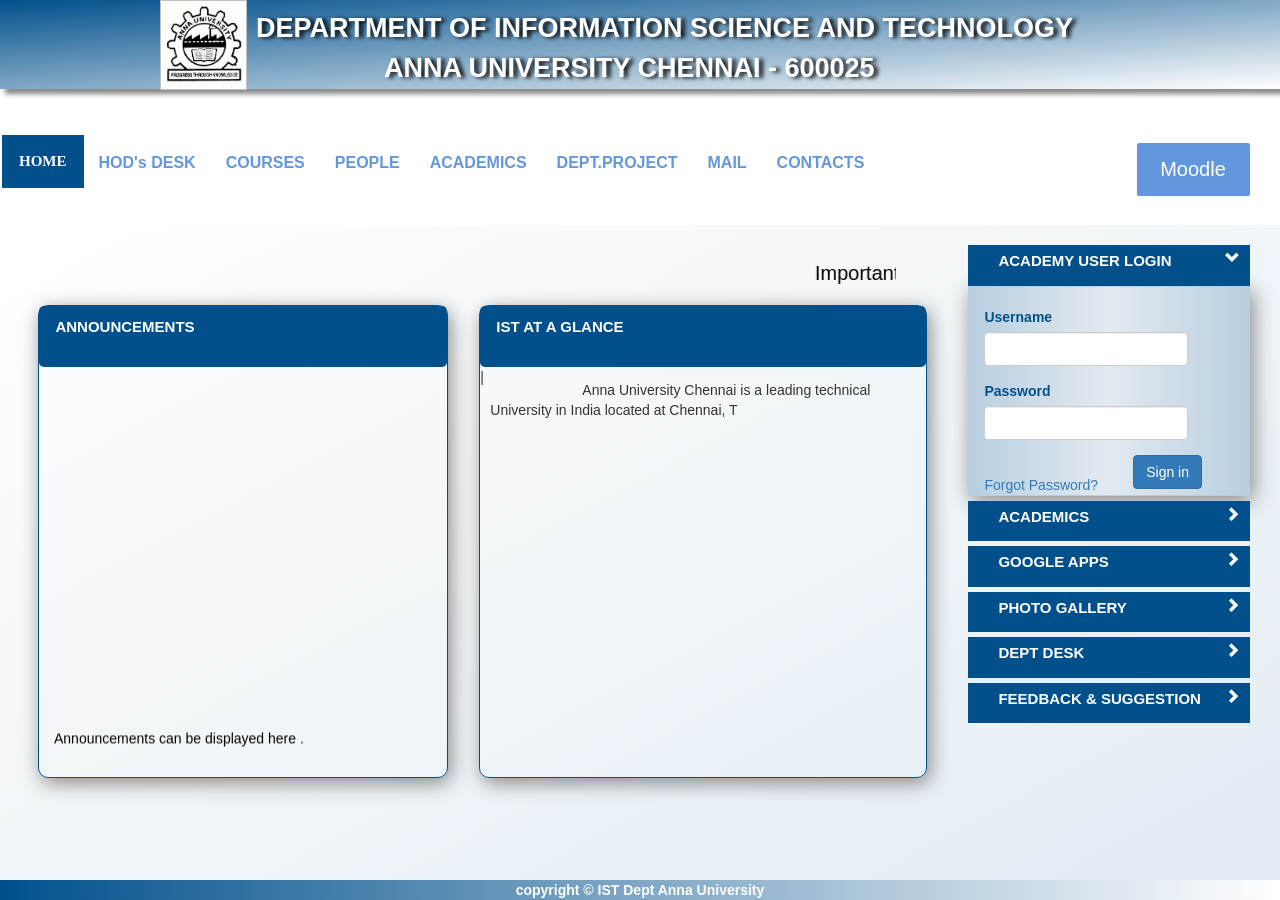
==== dept.html @ 3ae32353 "Add files via upload" ====
<html>
<head>
  <meta charset="utf-8">
  <meta name="viewport" content="width=device-width, initial-scale=1">
  <link rel="stylesheet" href="https://maxcdn.bootstrapcdn.com/bootstrap/3.3.7/css/bootstrap.min.css">
  <script src="https://code.jquery.com/jquery-3.2.1.js"></script>
  <script src="https://ajax.googleapis.com/ajax/libs/jquery/3.2.1/jquery.min.js"></script>
  <script src="typed.js" type="text/javascript"></script>
  <script src="jquery-3.2.1.min.js"></script>
  <link rel="stylesheet" type="text/css" href="css_file.css">
  <link href="https://fonts.googleapis.com/css?family=Oleo+Script" rel="stylesheet">
  <script src="https://maxcdn.bootstrapcdn.com/bootstrap/3.3.7/js/bootstrap.min.js"></script>
  <script src="file.js"></script>
</head>
<body>
<!--  <div id="string">
    <p class="dept_text1">DEPARTMENT OF INFORMATION SCIENCE AND TECHNOLOGY<p>
    <p class="dept_text2">WELCOM<P>
  </div>
<div class="header_text">
  <span id="text"></span>
 </div>
  <script>
    var typed = new Typed('#text',{
      stringsElements : '#string',
    //  typespeed : 0.1
      loop : false

    });
    </script>
-->
<!--<div id="typed-strings">
    <p>DEPARTMENT OF INFORMATION SCIENCE AND TECHNOLOGY</p>
</div>
<div id="typed-s">
    <p>ANNA UNIVERSITY CHENNAI - 600025</p>
</div>

  <div class="header_text">
  <img class="image">
<span id="typed" class="dept_text1"></span>
<span id="type" class="dept_text2"></span>
</div>
<script>

  var typed = new Typed('#typed', {
    stringsElement: '#typed-strings',
    typeSpeed  : 60
  });


  var type = new Typed('#type', {
    stringsElement: '#typed-s',
    startDelay : 4000 ,
    typeSpeed  : 30
  });

</script>

-->
<div class="header_text">
  <img class="image"></img>
  <div class="dept_text1">
    <p>DEPARTMENT OF INFORMATION SCIENCE AND TECHNOLOGY </p>
  </div>
  <div class="dept_text2">
    <p>ANNA UNIVERSITY CHENNAI - 600025 </p>
  </div>
</div>
  <div class="menu">
  <ul>
    <li><a class="active" href="#home">HOME</a></li>
    <li><a href="#news">HOD's DESK</a></li>
    <li class="dropdown">
      <a href="javascript:void(0)" class="dropbtn">COURSES</a>
      <div class="dropdown-content">
        <a href="#" style="font-size:12px">B.Tech (IT)</a>

        <ul class="sub1">
            <li><a href="#" style="font-size:12px">R2012</a></li>
            <li><a href="#" style="font-size:12px">R2008</a></li>
            <li><a href="#" style="font-size:12px">R2004</a></li>
            <li><a href="#" style="font-size:12px">PARTTIME R2013</a></li>
        </ul>

        <a href="#" style="font-size:12px">M.Tech (IT)</a>
        <a href="#" style="font-size:12px">ME (MM)</a>
        <a href="#" style="font-size:12px">MCA (REG & SS)</a>
      </div>
    </li>
    <li class="dropdown">
      <a href="javascript:void(0)" class="dropbtn">PEOPLE</a>
      <div class="dropdown-content">
        <a href="#" style="font-size:12px">TEACHING</a>
        <a href="#" style="font-size:12px">NON-TEACHING</a>
        <a href="#" style="font-size:12px">STUDENTS</a>
      </div>
    </li>
    <li class="dropdown">
      <a href="javascript:void(0)" class="dropbtn">ACADEMICS</a>
      <div class="dropdown-content">
        <a href="#" style="font-size:12px">ASSESSMENT SCHEDULE</a>
        <a href="#" style="font-size:12px">COURSE INCHARGE</a>
        <a href="#" style="font-size:12px">PROFESSOR INCHARGE</a>
      </div>
    </li>
    <li><a href="#home">DEPT.PROJECT</a></li>
    <li><a href="#news">MAIL</a></li>
    <li><a href="#home">CONTACTS</a></li>

  </ul>
  <button class="button" style="vertical-align:middle"><span>Moodle </span></button>
</div>
<div class="page">
<!-- <div class="login">  -->
<marquee class="info" width="70%">Important links can be displayed here.</marquee>
  <div class="leftpane">
    <div class="announment">
      <div class="announ">
        <label class="annou_text">ANNOUNCEMENTS</label>
      </div>
      <div class="an_content">
        <marquee direction="up" behavior="scroll" width="95%" height="90%" scrollamount="3" hspace="15">
        Announcements can be displayed here .<br><br>
        Information to students are displayed here. <br><br>
        Exam schedule<br><br>
        Events happening in the department

        </marquee>

      </div>
    </div>
  </div>
  <div class="midpane">
    <div class="glance">
      <div class="glan">
        <label class="glance_text">IST AT A GLANCE</label>
      </div>
      <div class="glance_content">
        <div class="x">
          <p>
            &nbsp;&nbsp;&nbsp;&nbsp;&nbsp;&nbsp;&nbsp;&nbsp;&nbsp;&nbsp;&nbsp;Anna University Chennai is a leading technical University in India located at Chennai, Tamil Nadu. Department of Information Science & Technology (IST) was carved out of the , Department of Computer Science and Engineering in May 2010.
         <br>&nbsp;&nbsp;&nbsp;&nbsp;&nbsp;&nbsp;&nbsp;&nbsp;&nbsp;&nbsp;&nbsp;The Department functions under the Faculty of Information and Communication Engineering.  Dr. Saswati Mukherjee, is currently the Head of the Department. IST function as one of the University Department having academic autonomy of having its own syllabus and curriculum. It offers  undergraduate, postgraduate and research programmes in various disciplines of Information Technology,Multimedia & MCA Degree Programme.
         <br>&nbsp;&nbsp;&nbsp;&nbsp;&nbsp;&nbsp;&nbsp;&nbsp;&nbsp;&nbsp;&nbsp;In addition, the Department conducts CISCO Ceritified CCNA Programme for Engineering Graduates. CISCO Systems works with educational organizations to train students and instructors on the latest networking technologies.Anna University is one of the Regional Academy which offer CCNA Exploration & Discovery Training programme for the Local Academies Instructors and students, provide support to Local Academies within the region.
          </p>
        </div>

        <span id="con" class="x"></span>
    <!--     <p class="x">
           The Department functions under the Faculty of Information and Communication Engineering.  Dr. Saswati Mukherjee, is currently the Head of the Department. IST function as one of the University Department having academic autonomy of having its own syllabus and curriculum. It offers  undergraduate, postgraduate and research programmes in various disciplines of Information Technology,Multimedia & MCA Degree Programme.
           <br>
         </p>
         <p class="x">
           In addition, the Department conducts CISCO Ceritified CCNA Programme for Engineering Graduates. CISCO Systems works with educational organizations to train students and instructors on the latest networking technologies.Anna University is one of the Regional Academy which offer CCNA Exploration & Discovery Training programme for the Local Academies Instructors and students, provide support to Local Academies within the region.
         </p> -->
      </div>
    </div>
  </div>
<script>
  var tex = new Typed('#con', {
    stringsElement: '.x',
    startDelay : 1 ,
    typeSpeed  : 1
  });
</script>
  <div class = "rightPane">
    <div class="login_heading">
      <p class="login_text" onclick="togglePanel('login_content','login_heading')">ACADEMY USER LOGIN
      <span class="right glyphicon glyphicon-chevron-right pull-right"></span>
      <span class="down glyphicon glyphicon-chevron-down pull-right"></span>
      </p>
    </div>

    <div class="login_content">
      <div class="form-group username"><br>
          <label for="inputdefault">Username</label>
          <input class="form-control username_box" id="inputdefault" type="text">
      </div>

      <div class="form-group username">
          <label for="inputdef">Password</label>
          <input class="form-control username_box" id="inputdef" type="text">
      </div>

      <button type="button" class="btn btn-primary pull-right" style="margin-right:47px">Sign in</button><br>
      <a href="#" class="forgot">Forgot Password?</a>
    </div>
  <!-- </div> -->

    <div class="academics">
      <p class="academic_text" onclick="togglePanel('academics_content','academics')">ACADEMICS
        <span class="right glyphicon glyphicon-chevron-right pull-right"></span>
        <span class="down glyphicon glyphicon-chevron-down pull-right"></span>
      </p>
    </div>

    <div class="academics_content">

        <p><br>&nbsp;&nbsp;&nbsp;&nbsp;&nbsp;&nbsp;&nbsp;&nbsp;<a href="#" style="font-weight:bold">UG & PG Regulations</a> <br>
        &nbsp;&nbsp;&nbsp;&nbsp;&nbsp;&nbsp;&nbsp;&nbsp;<a href="#" style="font-weight:bold">ISTA Placement Diary</a> <br>
        &nbsp;&nbsp;&nbsp;&nbsp;&nbsp;&nbsp;&nbsp;&nbsp;<a href="#" style="font-weight:bold">T & L </a><br>
        &nbsp;&nbsp;&nbsp;&nbsp;&nbsp;&nbsp;&nbsp;&nbsp;<a href="#" style="font-weight:bold">TIP2017 Photos</a></p>


    </div>

    <div class="app">
      <p class="app_text" onclick="togglePanel('app_content','app')">GOOGLE APPS
        <span class="right glyphicon glyphicon-chevron-right pull-right"></span>
        <span class="down glyphicon glyphicon-chevron-down pull-right"></span>
      </p>
    </div>

    <div class="app_content">
      <p>
        <br>
        &nbsp;&nbsp;&nbsp;&nbsp;&nbsp;&nbsp;&nbsp;&nbsp;<a href="#" style="font-weight:bold">AUIST MAIL</a>
        <br>
        &nbsp;&nbsp;&nbsp;&nbsp;&nbsp;&nbsp;&nbsp;&nbsp;<a href="#" style="font-weight:bold">CALENDAR</a>
        <br>
        &nbsp;&nbsp;&nbsp;&nbsp;&nbsp;&nbsp;&nbsp;&nbsp;<a href="#" style="font-weight:bold">DRIVE & DOCS</a>
        <br>
        &nbsp;&nbsp;&nbsp;&nbsp;&nbsp;&nbsp;&nbsp;&nbsp;<a href="#" style="font-weight:bold">WEBSITE</a>
        <br>
        &nbsp;&nbsp;&nbsp;&nbsp;&nbsp;&nbsp;&nbsp;&nbsp;<a href="#" style="font-weight:bold;color : #01508C">CONTACTS</a>
      </p>

    </div>

    <div class="gallery">
      <p class="gallery_text" onclick="togglePanel('gallery_content','gallery')">PHOTO GALLERY
        <span class="right glyphicon glyphicon-chevron-right pull-right"></span>
        <span class="down glyphicon glyphicon-chevron-down pull-right"></span>
      </p>
    </div>

    <div class="gallery_content">
      <center><a href="#"><img src="gallery-icon.png" class="image_1"></img></a></center>

    </div>

    <div class="des">
      <p class="des_text" onclick="togglePanel('des_content','des')">DEPT DESK
        <span class="right glyphicon glyphicon-chevron-right pull-right"></span>
        <span class="down glyphicon glyphicon-chevron-down pull-right"></span>
      </p>
    </div>

    <div class="des_content">

        <p><br><br>&nbsp;&nbsp;&nbsp;&nbsp;&nbsp;&nbsp;&nbsp;&nbsp;<a href="#" style="font-weight:bold">DEPT INTERCOM</a> <br>
        &nbsp;&nbsp;&nbsp;&nbsp;&nbsp;&nbsp;&nbsp;&nbsp;<a href="#" style="font-weight:bold">STUDENTS MAIL ID</a> <br>
      </p>

    </div>

    <div class="feed">
      <p class="feed_text" onclick="togglePanel('feed_content','feed')">FEEDBACK & SUGGESTION
        <span class="right glyphicon glyphicon-chevron-right pull-right"></span>
        <span class="down glyphicon glyphicon-chevron-down pull-right"></span>
      </p>
    </div>

    <div class="feed_content">

        <p><br><br>&nbsp;&nbsp;&nbsp;&nbsp;&nbsp;&nbsp;&nbsp;&nbsp;<a href="#" style="font-weight:bold">DEPT INTERCOM</a> <br>
        &nbsp;&nbsp;&nbsp;&nbsp;&nbsp;&nbsp;&nbsp;&nbsp;<a href="#" style="font-weight:bold">STUDENTS MAIL ID</a> <br>
      </p>

    </div>

  </div>
  <footer class="appFooter">copyright &copy; IST Dept Anna University<footer>
</div>
</body>

</html>
---- css_file.css ----
.header_text
{
  width : 100%;
  height : 89px ;
  position: absolute;
  left: 0% ;
  top : 0% ;
  background-color: #6397DD ;
  background: linear-gradient(to bottom right, #01508C , white);
  box-shadow:5px 5px 5px #888888;

}

.image{
  background-image: url("i.jpg");
  position: absolute;
  width: 87px ;
  height: 90px ;
left : 160px ;
background-repeat: no-repeat;
background-size: contain;
}
.dept_text1
{
  font-size : 27px ;
  position: absolute;
  font-family: arial , verdana , sans-serif ;
  color : white ;
  top : 10% ;
  width: 70% ;
  text-shadow: 4px 1px 4px #000000;
  left: 20% ;
  font-weight: bold;
}
/*#D3D4E3*/
.dept_text2
{
  font-size : 27px ;
  position: absolute;
  font-family: arial , verdana , sans-serif ;
  color : white ;
  top : 55% ;
  width: 60% ;
  left: 30% ;
  text-shadow: 4px 1px 4px #000000;
  font-weight: bold;
}


.menu{
  position : absolute ;
  width : 99% ;
  height: 50% ;
  top : 15% ;

}

.page{
  width: 100%;
  position: absolute;
  height: 75%;
  top : 25%;
  background: linear-gradient(to bottom right , white , #E2ECF3);
}
ul {
    list-style-type: none;
    margin: 0;
    padding: 0;
    overflow: hidden;
    background-color: white;
    height : 100% ;
    position: absolute;
    left : 2px ;
}
.sub1{
  left : 160px ;
  background-color: #ECF1F5 ;
  display : none ;
  top : 0% ;
  height : auto ;
  width : 77%;
}

li {
    float: left;
}

li a, .dropbtn {
    display: inline-block;
    color: #6397DD;
    text-align: center;
    padding: 17px 15px;
    text-decoration: none;
    font-size : 16px ;
    font-family:  arial , verdana , sans-serif ;
    font-weight: bold;
}

li a:hover:not(.active), .dropdown:hover .dropbtn {
    background-color: white;
    color : #6397DD ;
    border-bottom: 3px solid #01508C;
    text-decoration: none;
    padding-bottom: 11px ;
}
li.dropdown {
    display: inline-block;
}

.active{
  background-color: #01508C ;
  color : white ;

  display: inline-block;
  text-align: center;
  padding: 16px 17px;
  text-decoration: none;
  font-size : 15px ;
  font-family:  verdana ;
  font-weight: bold;

}

.active:hover{
  background-color: #01508C ;
  color : white ;

  display: inline-block;
  text-align: center;
  padding: 16px 17px;
  text-decoration: none;
  font-size : 15px ;
  font-family:  verdana ;
  font-weight: bold;

}

.dropdown-content {
    display: none;
    position: absolute;
    background-color: #ECF1F5;
    min-width: 160%;
    box-shadow: 0px 8px 16px 0px rgba(0,0,0,0.2);
    z-index: 1;
}
.dropdown-content a {
    color: black;
    padding: 12px 16px;
    text-decoration: none;
    display: block;
    text-align: left;
}

.dropdown-content a:hover {
  background-color: #f1f1f1;
}

.dropdown:hover .dropdown-content {
    display: block;
}
.dropdown-content:hover .sub1{
  display: block ;
}
/*.dropdown_subcontent1{
      display: none;
      position: relative;
      background-color: #f9f9f9;
      min-width: 160px;
      box-shadow: 0px 8px 16px 0px rgba(0,0,0,0.2);
      z-index: 1;
}

.dropdown_subcontent1 a {
    color: black;
    padding: 12px 16px;
    text-decoration: none;
    display: block;
    text-align: left;
}
*/
.moodle{
  position: absolute;
  right : 0% ;

}
.button {
  display: inline-block;
  border-radius: 2px;
  background-color: #6397DD;
  border: none;
  color: white;
  text-align: center;
  font-size: 20px;
  padding: 12px;
  width: 113px;
  transition: all 0.5s;
  cursor: pointer;
  margin: 5px;
  position: absolute;
  right: 1% ;
  top : 3px ;
}

.button span {
  cursor: pointer;
  display: inline-block;
  position: relative;
  transition: 0.5s;
}

.button span:after {
  content: '\00bb';
  position: absolute;
  opacity: 0;
  top: 0;
  right: -20px;
  transition: 0.5s;
}

.button:hover span {
  padding-right: 25px;
}

.button:hover span:after {
  opacity: 1;
  right: 0;
}

a.font{
  color : #01508C ;
  font-weight : bold ;
}

.info{
  position: absolute;
  top : 5% ;
  color : black ;
  font-size: 20px ;
  font-family: arial , verdana , sans-serif;
}
.leftpane{
  position: absolute;
  width: 32% ;
  height : 100% ;
  left : 3% ;
}
.announment{
  position: relative;
  width : 100% ;
  height : 70% ;
  border : 1px solid #01508C ;
  top : 80px;
  border-radius:10px;
  box-shadow:3px 5px 20px #888888;
}

.announ{
  position: relative;
  border-radius: 5px;
  width : 100% ;
  height : 13% ;
  background-color: #01508C ;

}

.annou_text{
  position: relative;
  color : white ;
  top : 10px ;
  left : 16px ;
  font-size : 15px;
}
.an_content{
  position: absolute;
  width: 100% ;
  height: 95% ;
  overflow : hidden;
  font-family: arial , verdana , sans-serif;
  color : black ;
}

.midpane{
  position: absolute;
  width: 35% ;
  height: 100%;
  left: 35% ;
}
.glance{
  position: relative;
  width : 100% ;
  height : 70% ;
  border : 1px solid #01508C ;
  top : 80px ;
  left : 7% ;
  border-radius:10px;
  box-shadow:3px 5px 20px #888888;
}

.glan{
  position: relative;
  width : 100% ;
  height : 13% ;
  border-radius:5px;
  background-color: #01508C ;
}

.glance_text{
  position: relative;
  color : white ;
  top : 10px ;
  left : 16px ;
  font-size : 15px ;
}
.glance_content{
  position: absolute;
  width: 100% ;
  height: 87% ;
  overflow : auto;
}
.x{
  word-wrap: break-word;
  text-indent: 50 ;
  padding-top: 13px ;
  position: absolute ;
  padding-left: 10px ;
  width : 100% ;
}


.rightPane{
  position: relative;
  top:20px;
  margin-right: 30px;
  width:22%;
  float: right;
  height: auto;
}

.login{
  position: absolute;
  width: 23% ;
  height: 43% ;
  top : 30% ;
  border: 1px solid #B8CFE0 ;
  right: 1% ;
  background-color: #B8CFE0 ;
  box-shadow:3px 5px 20px #888888;
  background: linear-gradient(to right, #B8CFE0 , #E3EAF0 , #B8CFE0 ); /* Standard syntax */
}


.login_heading{
  width : 100% ;
  position: relative;
  height : 6% ;
  color : white ;
  background-color: #01508C;
  cursor: pointer;
}

.academics{
width : 100% ;
position: relative;
height : 6% ;
color : white ;
background-color: #01508C;
cursor: pointer;
top : 5px ;
}
.app{
width : 100% ;
position: relative;
height : 6% ;
color : white ;
background-color: #01508C;
cursor: pointer;
top : 10px;
}

.gallery{
width : 100% ;
position: relative;
height : 6% ;
color : white ;
background-color: #01508C;
cursor: pointer;
top : 15px;
}

.des{
width : 100% ;
position: relative;
height : 6% ;
color : white ;
background-color: #01508C;
cursor: pointer;
top : 20px;
}

.feed{
width : 100% ;
position: relative;
height : 6% ;
color : white ;
background-color: #01508C;
cursor: pointer;
top : 25px;
}

.right,.down{
  padding-right:10px;
}

.login_content,.academics_content,.app_content ,.gallery_content,.des_content,.feed_content{
  position: initial;
  height: auto ;
  top : 0% ;
  color : #01508C ;
  border: 1px solid #B8CFE0;
  background-color: #B8CFE0 ;
  box-shadow:3px 5px 20px #888888;
  background: linear-gradient(to right, #B8CFE0 , #E3EAF0 , #B8CFE0 ); /* Standard syntax */
  display: none ;
}

.login_text,.academic_text,.app_text,.gallery_text,.des_text ,.feed_text{
  position : relative ;
  top : 5px ;
  font-family: arial , verdana , sans-serif;
  font-weight: bold ;
  padding-left: 30px ;
  font-size : 15px ;

}

.username{
  padding-left: 15px ;
}

.username_box{
  position: relative;
  width: 77% ;
}

.forgot{
  padding-left: 15px ;
  position: relative;
}

.image_1{
  position: relative;
  width: 70px ;
  height: 70px ;
  top : 20px ;
}
.gallery_content{
  height: 110px;
}
.appFooter{
  position:fixed;
  bottom:0px;
  width: 100%;
  text-align: center;
  color: white;
  background: linear-gradient(to right, #01508C , white);
  font-weight:bold;
}
/*
.gallery_content{
  position: relative;
  height: auto ;
  top : 0% ;
  color : #01508C ;
  border: 1px solid #B8CFE0;
  background-color: #B8CFE0 ;
  box-shadow:3px 5px 20px #888888;
  background: linear-gradient(to right, #B8CFE0 , #E3EAF0 , #B8CFE0 ); /* Standard syntax */

/*
.academics{
  width : 100% ;
  position: relative;
  height : 6% ;
  color : white ;
  background-color: #01508C ;
  top : 5px ;
  cursor: pointer;

}
/*
.academics_content{

  color : #01508C ;
  font-family : arial , verdana , sans-serif ;
  font-weight: bold;
  height: auto ;
  top : 0% ;
  border: 1px solid #B8CFE0;
  background-color: #B8CFE0 ;
  box-shadow:3px 5px 20px #888888;
  background: linear-gradient(to right, #B8CFE0 , #E3EAF0 , #B8CFE0 ); /* Standard syntax */

 /*.academics_text{
  position : relative ;
  font-family: verdana;
  font-weight: bold ;
  padding-left: 30px ;
  font-size : 15px ;

}*/
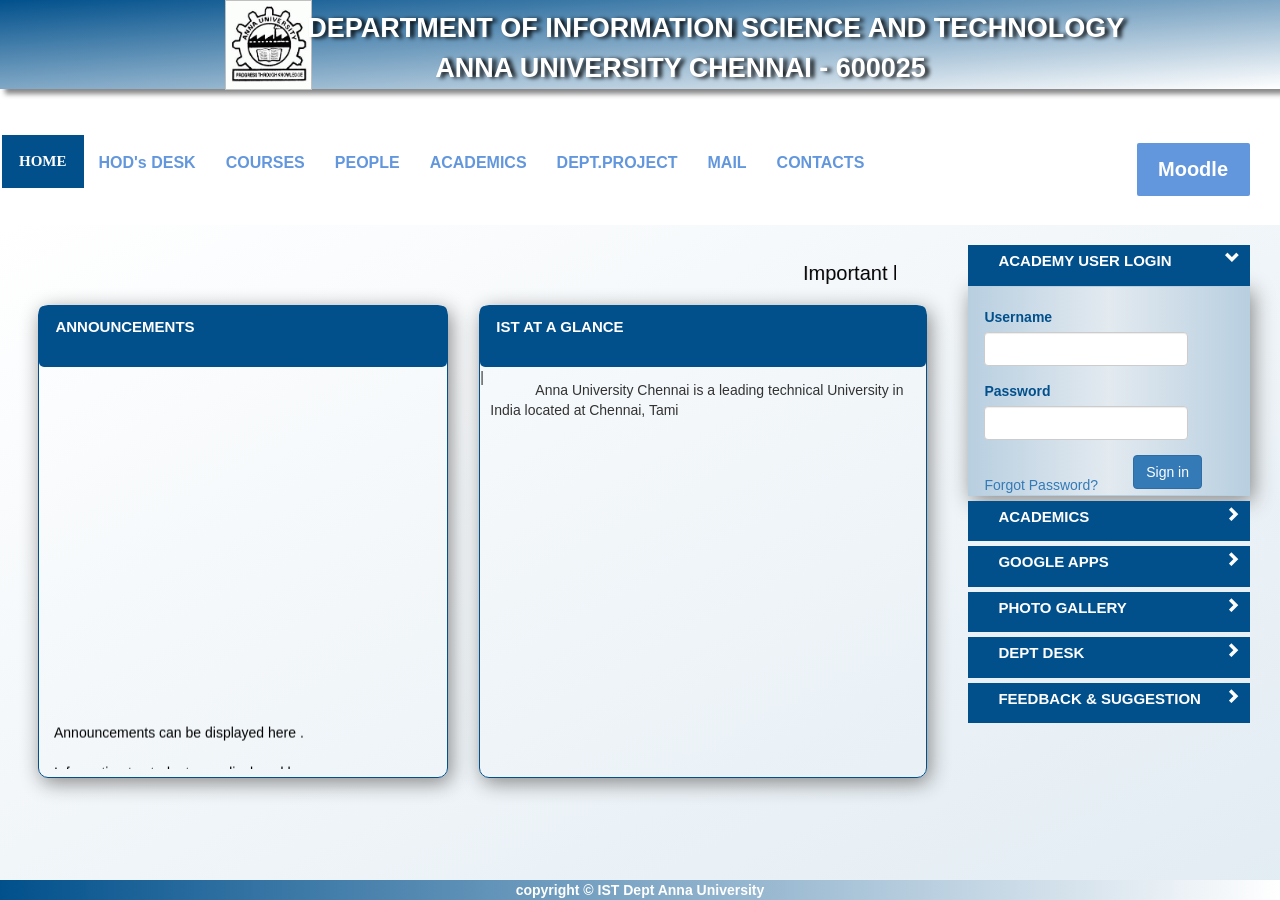
==== commit e0036442: "second commit" ====
--- a/dept.html
+++ b/dept.html
@@ -68,6 +68,7 @@
     <p>ANNA UNIVERSITY CHENNAI - 600025 </p>
   </div>
 </div>
+
   <div class="menu">
   <ul>
     <li><a class="active" href="#home">HOME</a></li>
@@ -110,7 +111,7 @@
     <li><a href="#home">CONTACTS</a></li>
 
   </ul>
-  <button class="button" style="vertical-align:middle"><span>Moodle </span></button>
+  <button class="button" style="font-weight:bold"><span>Moodle </span></button>
 </div>
 <div class="page">
 <!-- <div class="login">  -->
@@ -140,7 +141,7 @@
       <div class="glance_content">
         <div class="x">
           <p>
-            &nbsp;&nbsp;&nbsp;&nbsp;&nbsp;&nbsp;&nbsp;&nbsp;&nbsp;&nbsp;&nbsp;Anna University Chennai is a leading technical University in India located at Chennai, Tamil Nadu. Department of Information Science & Technology (IST) was carved out of the , Department of Computer Science and Engineering in May 2010.
+            Anna University Chennai is a leading technical University in India located at Chennai, Tamil Nadu. Department of Information Science & Technology (IST) was carved out of the , Department of Computer Science and Engineering in May 2010.
          <br>&nbsp;&nbsp;&nbsp;&nbsp;&nbsp;&nbsp;&nbsp;&nbsp;&nbsp;&nbsp;&nbsp;The Department functions under the Faculty of Information and Communication Engineering.  Dr. Saswati Mukherjee, is currently the Head of the Department. IST function as one of the University Department having academic autonomy of having its own syllabus and curriculum. It offers  undergraduate, postgraduate and research programmes in various disciplines of Information Technology,Multimedia & MCA Degree Programme.
          <br>&nbsp;&nbsp;&nbsp;&nbsp;&nbsp;&nbsp;&nbsp;&nbsp;&nbsp;&nbsp;&nbsp;In addition, the Department conducts CISCO Ceritified CCNA Programme for Engineering Graduates. CISCO Systems works with educational organizations to train students and instructors on the latest networking technologies.Anna University is one of the Regional Academy which offer CCNA Exploration & Discovery Training programme for the Local Academies Instructors and students, provide support to Local Academies within the region.
           </p>
@@ -273,6 +274,7 @@
   </div>
   <footer class="appFooter">copyright &copy; IST Dept Anna University<footer>
 </div>
+
 </body>
 
 </html>
--- a/css_file.css
+++ b/css_file.css
@@ -16,7 +16,7 @@
   position: absolute;
   width: 87px ;
   height: 90px ;
-left : 160px ;
+left : 225px ;
 background-repeat: no-repeat;
 background-size: contain;
 }
@@ -29,7 +29,7 @@
   top : 10% ;
   width: 70% ;
   text-shadow: 4px 1px 4px #000000;
-  left: 20% ;
+  left: 24% ;
   font-weight: bold;
 }
 /*#D3D4E3*/
@@ -41,7 +41,7 @@
   color : white ;
   top : 55% ;
   width: 60% ;
-  left: 30% ;
+  left: 34% ;
   text-shadow: 4px 1px 4px #000000;
   font-weight: bold;
 }
@@ -319,7 +319,7 @@
 }
 .x{
   word-wrap: break-word;
-  text-indent: 50 ;
+  text-indent : 45px ;
   padding-top: 13px ;
   position: absolute ;
   padding-left: 10px ;
